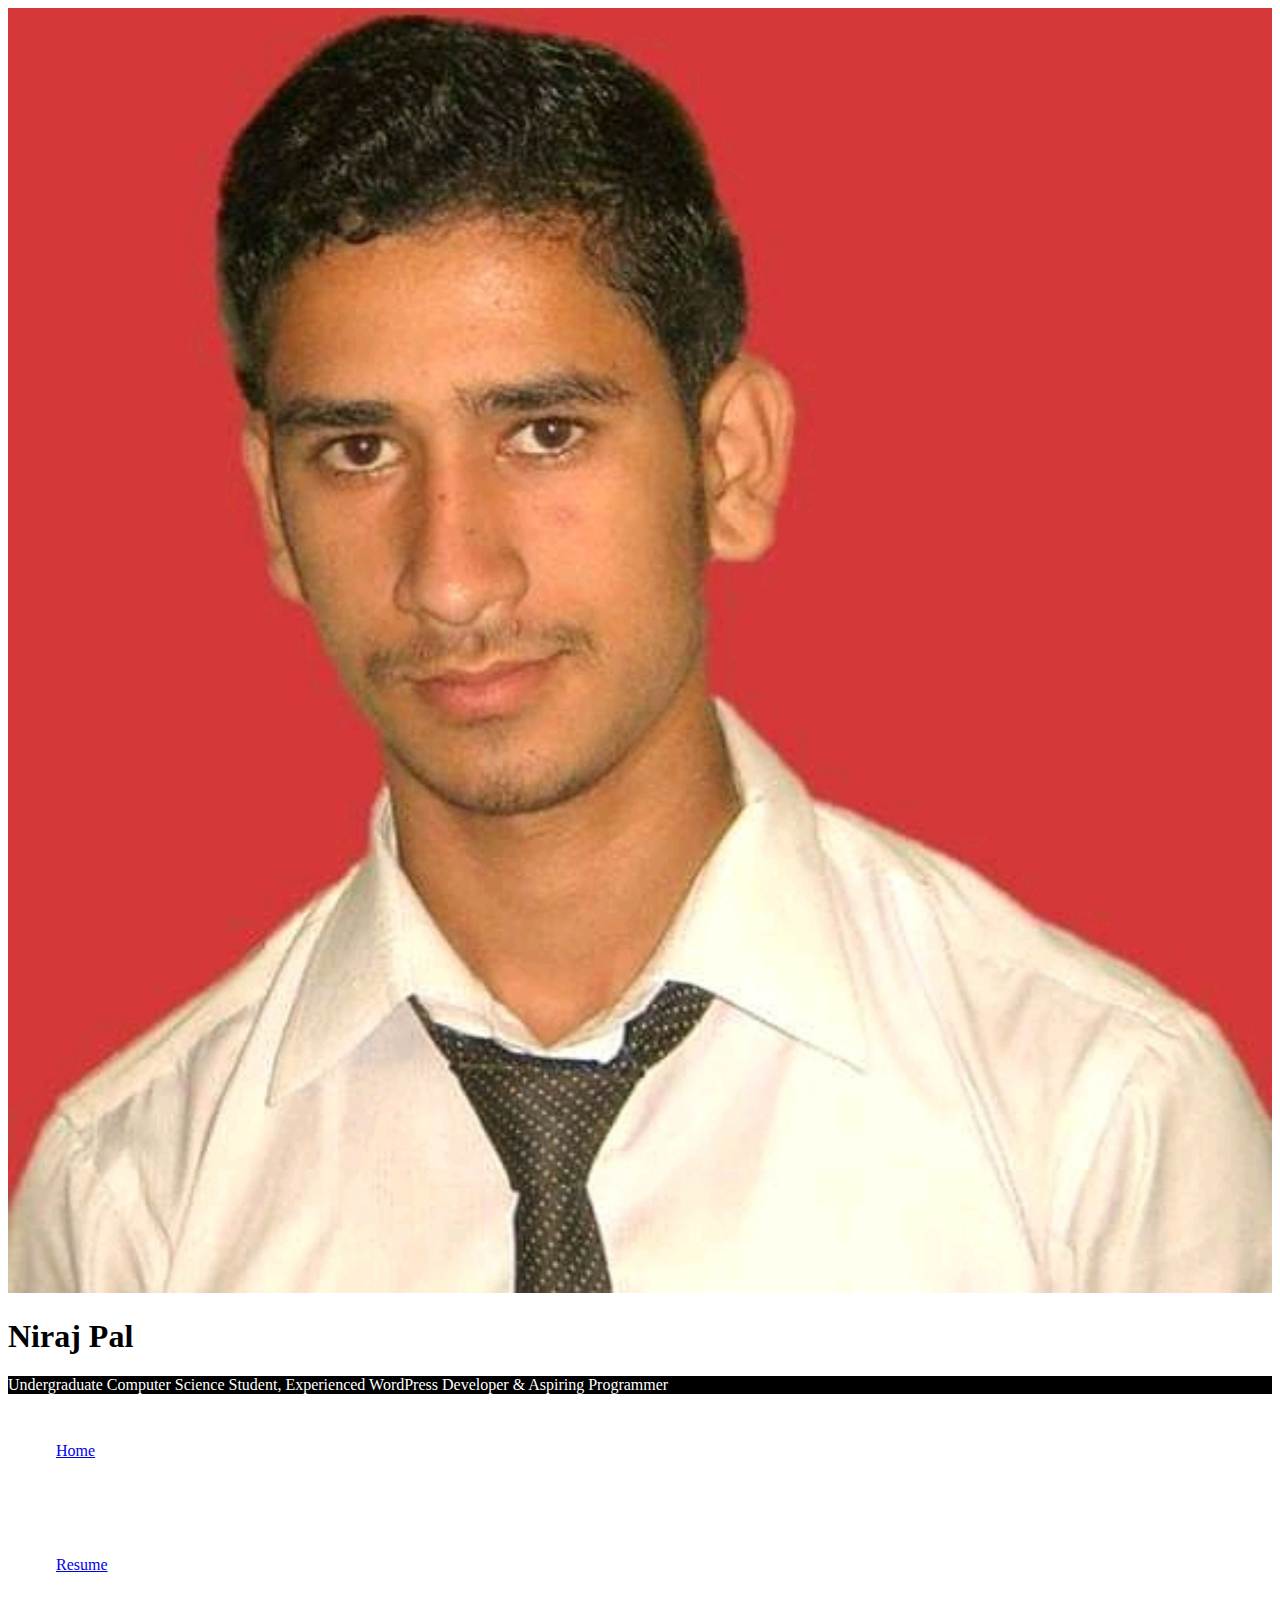
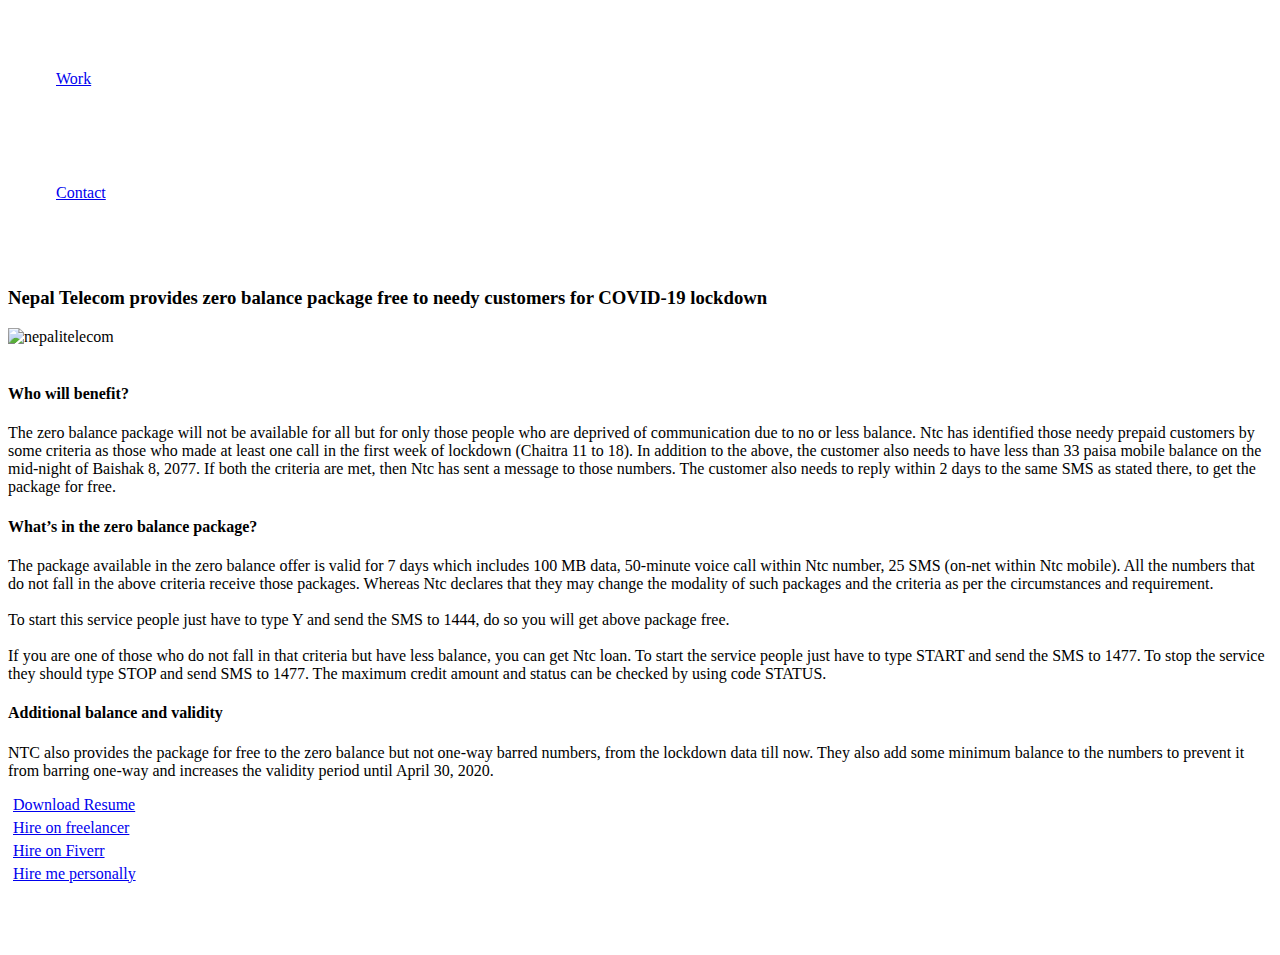
==== blog/free-internet-sms-call-nepal.html @ ddc0607e "free-internet-sms-call-nepal added" ====
<!DOCTYPE html>
<html lang="en">

<head>
    <meta charset="UTF-8">
    <meta name="viewport" content="width=device-width, initial-scale=1.0">
    <meta http-equiv="X-UA-Compatible" content="ie=edge">
    <link rel="stylesheet" href="https://use.fontawesome.com/releases/v5.0.13/css/all.css"
        integrity="sha384-DNOHZ68U8hZfKXOrtjWvjxusGo9WQnrNx2sqG0tfsghAvtVlRW3tvkXWZh58N9jp" crossorigin="anonymous">
    <link rel="stylesheet" href="https://stackpath.bootstrapcdn.com/bootstrap/4.1.1/css/bootstrap.min.css"
        integrity="sha384-WskhaSGFgHYWDcbwN70/dfYBj47jz9qbsMId/iRN3ewGhXQFZCSftd1LZCfmhktB" crossorigin="anonymous">
    <link rel="stylesheet" href="/css/style.css">
    <meta name="author" content="Niraj Pal">
    <meta name="keywords"
        content="Pal, Palg, Paljee, Niraj, Neeraj, Niraj Pal, Niraj Bahadur Pal, Neeraj Bahadur Pal, palniraj21, nirajpal.com.np, thakuri, Niraj Pal Thakuri, Pal Neeraj np, Pal Neeraj Thaquree, निरज पाल, निरज पाल ठकुरी, निरज बहादुर पाल, निरज बहादुर पाल ठकुरी, Tribhuvan University- Undergraduate Bsc.Csit 2074 Batch Student,Professional WordPress Website Developer from Bedkot-08 Kanchanpur Nepal, Front-end Developer and Back-end in Mahendranagar ">
    <meta name="description" content="Free Internet, Call, SMS package to needy customers for COVID-19 lockdown">
    <title>Nepal Telecom - provides zero balance package</title>
</head>

<body>
    <div>
        <header id="main-header">
            <div class="row no-gutters">
                <div class="col-lg-3 col-md-4">
                    <img src="/img/nirajpal-np.jpg" alt="nirajpal">
                </div>
                <div class="col col-lg-9 col-md-8">
                    <div class="d-flex flex-column">
                        <div class="p-5 bg-dark text-white">
                            <div class="d-flex flex-row justify-content-between align-items-center">
                                <h1 class="display-6">Niraj Pal</h1>
                                <div class="col-2">
                                    <a href="http://twitter.com/palniraj21" target="_blank" class="text-whimsconfigte">
                                        <i class="fab fa-twitter"></i>
                                    </a>
                                </div>
                                <div class="col-2">
                                    <a href="http://facebook.com/nirajpal.com.np" target="_blank" class="text-white">
                                        <i class="fab fa-facebook"></i>
                                    </a>
                                </div>
                                <div class="col-2">
                                    <a href="https://www.youtube.com/channel/UCcf9ApCu5GCNi1Q-yrdDOZQ" target="_blank"
                                        class="text-white">
                                        <i class="fab fa-youtube"></i>
                                    </a>
                                </div>
                                <div class="col-2">
                                    <a href="http://github.com/palniraj" target="_blank" class="text-white">
                                        <i class="fab fa-github"></i>
                                    </a>
                                </div>
                            </div>
                        </div>

                        <div class="p-4 bg-black">
                            Undergraduate Computer Science Student, Experienced WordPress Developer & Aspiring
                            Programmer
                        </div>

                        <div>
                            <div class="d-flex flex-row text-white align-items-stretch text-center">
                                <div class="col-3 port-item p-4 bg-primary" data-target="">
                                    <a class="btn btn-primary" href="/index.html#home" role="button"> <i
                                            class="fas fa-home fa-2x d-block"></i>
                                        <span class="d-none d-sm-block">Home</span></a>
                                </div>
                                <div class="col-3 port-item p-4 bg-success" data-target="">
                                    <a class="btn btn-success" href="/index.html#resume" role="button"> <i
                                            class="fas fa-graduation-cap fa-2x d-block"></i>
                                        <span class="d-none d-sm-block">Resume</span></a>
                                </div>
                                <div class="col-3 port-item p-4 bg-warning" data-target="">
                                    <a class="btn btn-warning" href="/index.html#work" role="button"> <i
                                            class="fas fa-folder-open fa-2x d-block"></i>
                                        <span class="d-none d-sm-block">Work</span></a>
                                </div>
                                <div class="col-3 port-item p-4 bg-danger" data-target="">
                                    <a class="btn btn-danger" href="/index.html#contact" role="button"> <i
                                            class="fas fa-envelope fa-2x d-block"></i>
                                        <span class="d-none d-sm-block">Contact</span></a>
                                </div>
                            </div>
                        </div>
                    </div>
                </div>
            </div>
        </header>

        <div class="container">
            <br>
            <h3 class="m-5">Nepal Telecom provides zero balance package free to needy customers for COVID-19 lockdown
            </h3>

            <div class="m-5 ">
                <img src="https://i1.wp.com/www.nepalitelecom.com/wp-content/uploads/2016/09/Nepal-Telecom-central-office-HQ-logo-night-data-pack.jpg?fit=800%2C600&ssl=1"
                    alt="nepalitelecom" style="width: 75%;">
            </div>
            <br>

            <h4 class="m-5">Who will benefit?</h4>

            <p class="m-5">The zero balance package will not be available for all but for only those people who are
                deprived of
                communication due to no or less balance. Ntc has identified those needy prepaid customers by some
                criteria
                as those who made at least one call in the first week of lockdown (Chaitra 11 to 18). In addition to the
                above, the customer also needs to have less than 33 paisa mobile balance on the mid-night of Baishak 8,
                2077. If both the criteria are met, then Ntc has sent a message to those numbers. The customer also
                needs to
                reply within 2 days to the same SMS as stated there, to get the package for free.</p>

            <h4 class="m-5">What’s in the zero balance package?</h4>

            <p class="m-5"> The package available in the zero balance offer is valid for 7 days which includes

                100 MB data,
                50-minute voice call within Ntc number,
                25 SMS (on-net within Ntc mobile).
                All the numbers that do not fall in the above criteria receive those packages. Whereas Ntc declares that
                they may change the modality of such packages and the criteria as per the circumstances and requirement.
                <br><br> To start this service people just have to type Y and send the SMS to 1444, do so you will get
                above package free.

                <br><br> If you are one of those who do not fall in that criteria but have less balance, you can get Ntc
                loan. To start the service people just have to type START and send the SMS to 1477. To stop the service
                they
                should type STOP and send SMS to 1477. The maximum credit amount and status can be checked by using code
                STATUS.</p>

            <h4 class="m-5">Additional balance and validity</h4>

            <p class="m-5"> NTC also provides the package for free to the zero balance but not one-way barred numbers,
                from the lockdown
                data till now. They also add some minimum balance to the numbers to prevent it from barring one-way and
                increases the validity period until April 30, 2020.</p>
        </div>

        <!-- FOOTER -->
        <footer id="main-footer" class="p-5 bg-dark text-white">
            <div class="row">
                <div class="col-lg-3 col-md-6 col-sm-6" style="margin: 5px;">
                    <a href="https://drive.google.com/open?id=1er8BNJ2fMTDMgA_8qVPB_4Gb2seubuuN" target="_blank"
                        class="btn btn-outline-light">
                        <i class="fas fa-download"></i> Download Resume
                    </a>
                </div>

                <div class="col-lg-3 col-md-4 col-sm-4" style="margin: 5px;">
                    <a href="https://www.freelancer.com/u/Palniraj21" target="_blank" class="btn btn-outline-light">
                        <i class="fas fa-mouse-pointer"></i> Hire on freelancer
                    </a>
                </div>

                <div class="col-lg-3 col-md-6 col-sm-6" style="margin: 5px;">
                    <a href="https://www.fiverr.com/nirajpal?up_rollout=true" target="_blank"
                        class="btn btn-outline-light">
                        <i class="fas fa-money-bill-alt"></i> Hire on Fiverr
                    </a>
                </div>

                <div class="col-lg-2 col-md-4 col-sm-4" style="margin: 5px;">
                    <a href="/index.html#contact" data-target="#contact" class="btn btn-outline-light">
                        <i class="fas fa-envelope"></i> Hire me personally
                    </a>
                </div>

            </div><br><br>
            <div class="col-sm">
                <div class="glow">
                    Copyright ©
                    <script>document.write(new Date().getFullYear());</script> All rights reserved | Niraj Bdr. Pal
                </div>

            </div>
        </footer>
    </div>



    <script src="https://code.jquery.com/jquery-3.3.1.min.js"
        integrity="sha256-FgpCb/KJQlLNfOu91ta32o/NMZxltwRo8QtmkMRdAu8=" crossorigin="anonymous"></script>
    <script src="https://cdnjs.cloudflare.com/ajax/libs/popper.js/1.14.3/umd/popper.min.js"
        integrity="sha384-ZMP7rVo3mIykV+2+9J3UJ46jBk0WLaUAdn689aCwoqbBJiSnjAK/l8WvCWPIPm49"
        crossorigin="anonymous"></script>
    <script src="https://stackpath.bootstrapcdn.com/bootstrap/4.1.1/js/bootstrap.min.js"
        integrity="sha384-smHYKdLADwkXOn1EmN1qk/HfnUcbVRZyYmZ4qpPea6sjB/pTJ0euyQp0Mk8ck+5T"
        crossorigin="anonymous"></script>

    <script>
        $(document).ready(function () {
            $('.port-item').click(function () {
                $('.collapse').collapse('hide');
            });

        });

    </script>
</body>

</html>
---- css/style.css ----
#main-header img {
  width: 100%;
  height: 100%;
}

#main-header .port-item {
  width: 30%;
}

#main-header .port-item:hover {
  opacity: 0.8;
  cursor: pointer;
}

.bg-black {
  color: #fff;
  background: #000;
}

.glow {
  font-size: 20px;
  color: #fff;
  text-align: center;
  -webkit-animation: glow 1s ease-in-out infinite alternate;
  -moz-animation: glow 1s ease-in-out infinite alternate;
  animation: glow 1s ease-in-out infinite alternate;
}

@-webkit-keyframes glow {
  from {
    text-shadow: 0 0 10px #fff, 0 0 20px #fff, 0 0 30px #e60073, 0 0 40px #e60073, 0 0 50px #e60073, 0 0 60px #e60073, 0 0 70px #e60073;
  }
  
  to {
    text-shadow: 0 0 20px #fff, 0 0 30px #ff4da6, 0 0 40px #ff4da6, 0 0 50px #ff4da6, 0 0 60px #ff4da6, 0 0 70px #ff4da6, 0 0 80px #ff4da6;
  }
}


@media (min-width: 1199px) {
  .port-item {
    padding: 3em !important;
  }
}
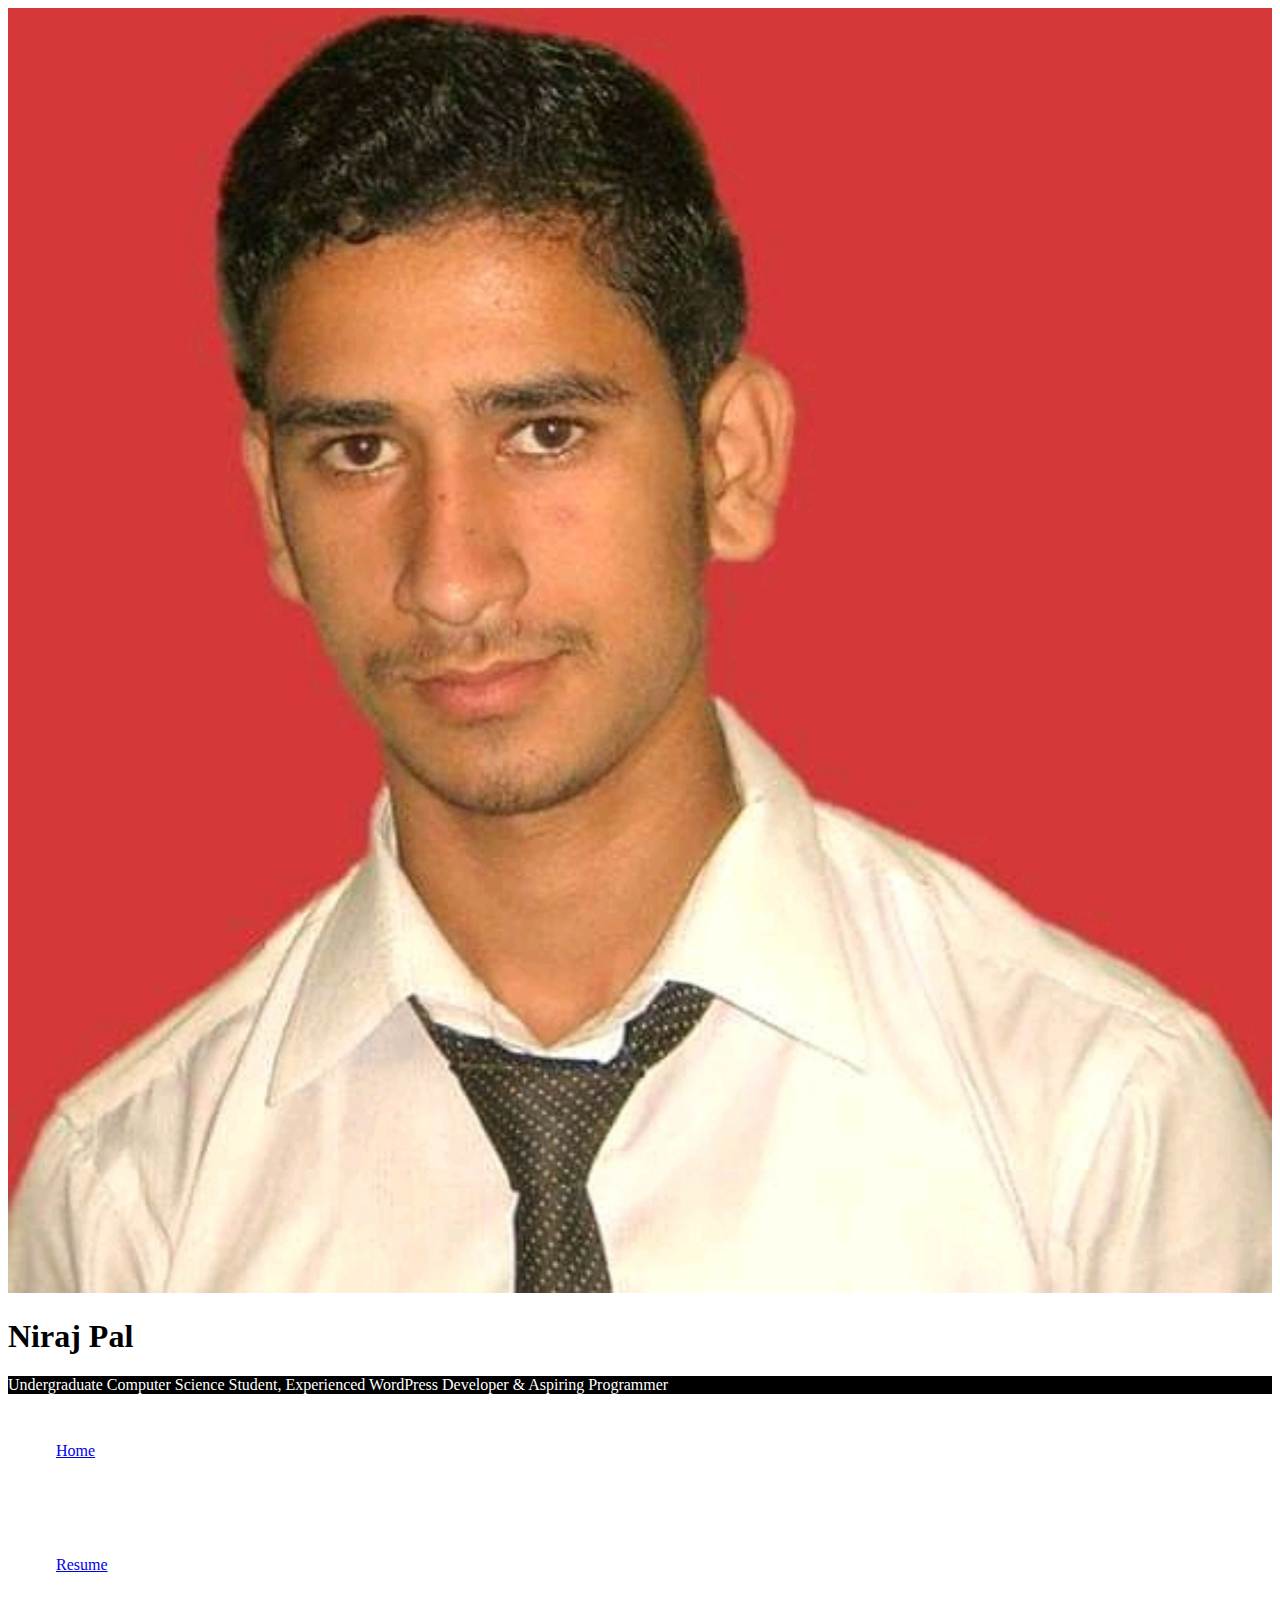
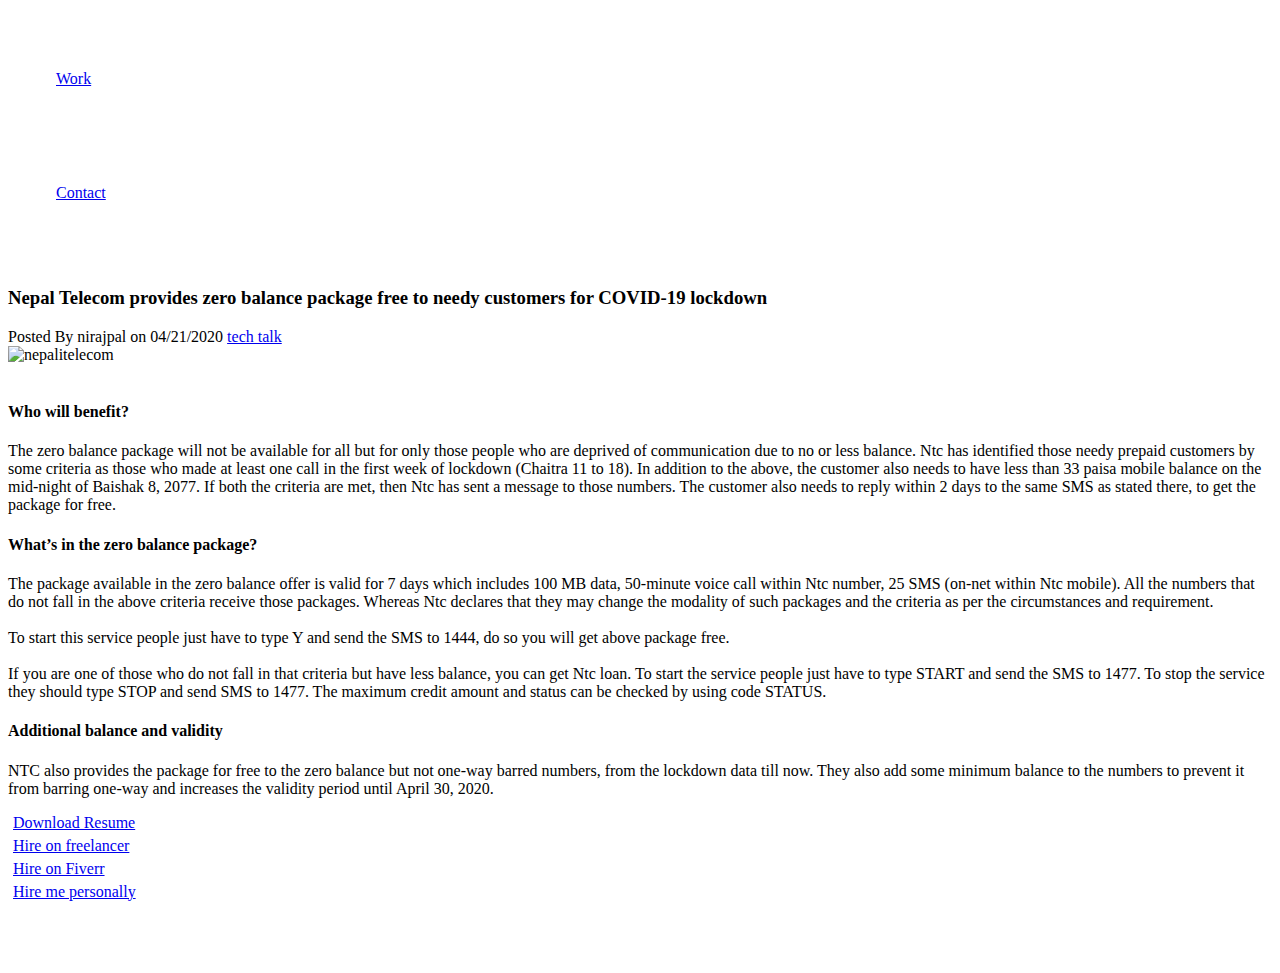
==== commit a90b53e2: "date added" ====
--- a/blog/free-internet-sms-call-nepal.html
+++ b/blog/free-internet-sms-call-nepal.html
@@ -87,10 +87,16 @@
             </div>
         </header>
 
+        <div class="card m-5">
         <div class="container">
             <br>
-            <h3 class="m-5">Nepal Telecom provides zero balance package free to needy customers for COVID-19 lockdown
+            <h3>Nepal Telecom provides zero balance package free to needy customers for COVID-19 lockdown
             </h3>
+
+                <div class="card-meta-blogpost">
+                    Posted By nirajpal on 04/21/2020
+                    <a href="#">tech talk</a>
+                </div>
 
             <div class="m-5 ">
                 <img src="https://i1.wp.com/www.nepalitelecom.com/wp-content/uploads/2016/09/Nepal-Telecom-central-office-HQ-logo-night-data-pack.jpg?fit=800%2C600&ssl=1"
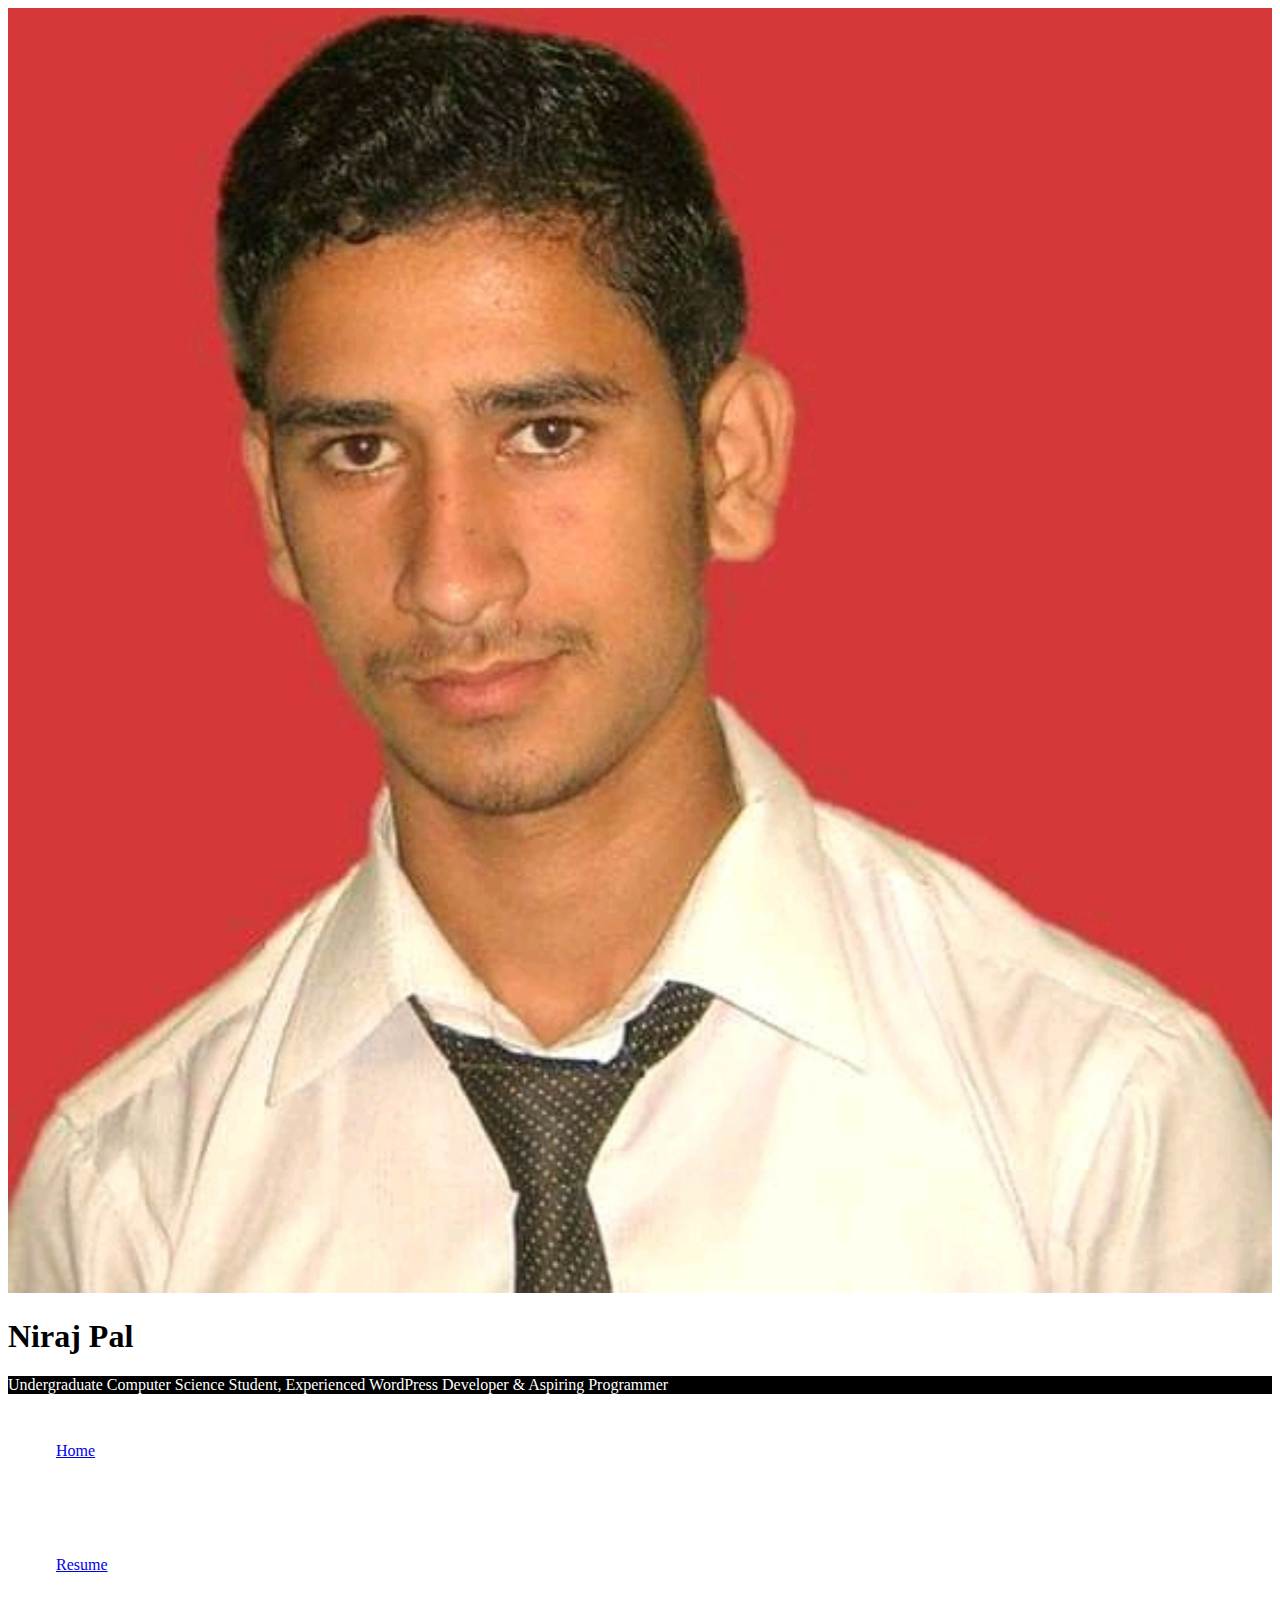
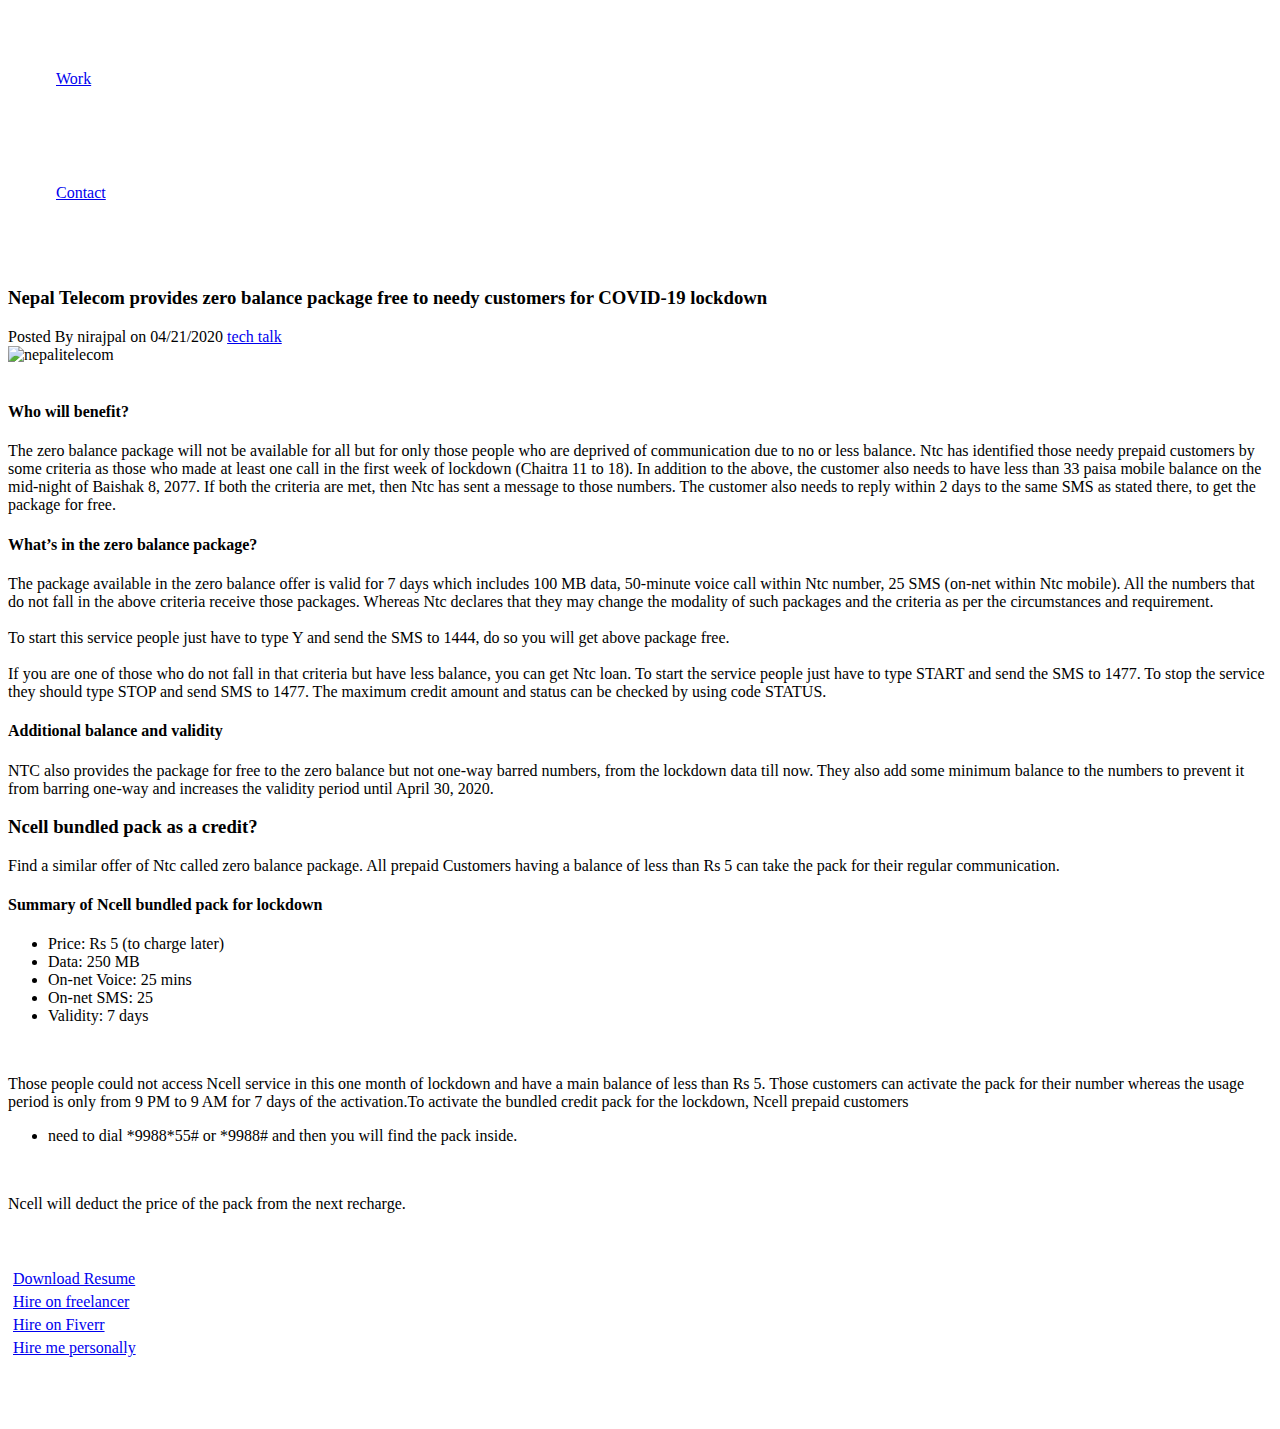
==== commit bdeb9e73: "ncell bundled pack added" ====
--- a/blog/free-internet-sms-call-nepal.html
+++ b/blog/free-internet-sms-call-nepal.html
@@ -87,26 +87,27 @@
             </div>
         </header>
 
-        <div class="card m-5">
-        <div class="container">
+        <div class=" container card">
             <br>
-            <h3>Nepal Telecom provides zero balance package free to needy customers for COVID-19 lockdown
+            <h3 class="mx-5 my-3">Nepal Telecom provides zero balance package free to needy customers for COVID-19
+                lockdown
             </h3>
 
-                <div class="card-meta-blogpost">
-                    Posted By nirajpal on 04/21/2020
-                    <a href="#">tech talk</a>
-                </div>
-
-            <div class="m-5 ">
+            <div class="card-meta-blogpost mx-5 my-3">
+                Posted By nirajpal on 04/21/2020
+                <a href="#">tech talk</a>
+            </div>
+
+            <div class="mx-5 my-3">
                 <img src="https://i1.wp.com/www.nepalitelecom.com/wp-content/uploads/2016/09/Nepal-Telecom-central-office-HQ-logo-night-data-pack.jpg?fit=800%2C600&ssl=1"
                     alt="nepalitelecom" style="width: 75%;">
             </div>
             <br>
 
-            <h4 class="m-5">Who will benefit?</h4>
-
-            <p class="m-5">The zero balance package will not be available for all but for only those people who are
+            <h4 class="mx-5 my-3">Who will benefit?</h4>
+
+            <p class="mx-5 my-3">The zero balance package will not be available for all but for only those people who
+                are
                 deprived of
                 communication due to no or less balance. Ntc has identified those needy prepaid customers by some
                 criteria
@@ -116,9 +117,9 @@
                 needs to
                 reply within 2 days to the same SMS as stated there, to get the package for free.</p>
 
-            <h4 class="m-5">What’s in the zero balance package?</h4>
-
-            <p class="m-5"> The package available in the zero balance offer is valid for 7 days which includes
+            <h4 class="mx-5 my-3">What’s in the zero balance package?</h4>
+
+            <p class="mx-5 my-3"> The package available in the zero balance offer is valid for 7 days which includes
 
                 100 MB data,
                 50-minute voice call within Ntc number,
@@ -134,12 +135,38 @@
                 should type STOP and send SMS to 1477. The maximum credit amount and status can be checked by using code
                 STATUS.</p>
 
-            <h4 class="m-5">Additional balance and validity</h4>
-
-            <p class="m-5"> NTC also provides the package for free to the zero balance but not one-way barred numbers,
+            <h4 class="mx-5 my-3">Additional balance and validity</h4>
+
+            <p class="mx-5 my-3"> NTC also provides the package for free to the zero balance but not one-way barred
+                numbers,
                 from the lockdown
                 data till now. They also add some minimum balance to the numbers to prevent it from barring one-way and
                 increases the validity period until April 30, 2020.</p>
+
+            <h3 class="mx-5 my-3">Ncell bundled pack as a credit?</h3>
+            <p class="mx-5 my-3">Find a similar offer of Ntc called zero balance package. All prepaid Customers having a
+                balance of less than Rs 5 can take the pack for their regular communication. </p>
+
+            <h4 class="mx-5 my-3">Summary of Ncell bundled pack for lockdown</h4>
+            <ul class="mx-5 my-3">
+                <li> Price: Rs 5 (to charge later)</li>
+                <li> Data: 250 MB </li>
+                <li> On-net Voice: 25 mins </li>
+                <li> On-net SMS: 25 </li>
+                <li> Validity: 7 days </li>
+            </ul><br>
+            <p class="mx-5"> Those people could not access Ncell service in this one month of lockdown and have a main
+                balance of less than Rs 5. Those customers can activate the pack for their number whereas the usage
+                period is only from 9 PM to 9 AM for 7 days of the activation.To activate the bundled credit pack for
+                the lockdown, Ncell prepaid customers </p>
+
+            <ul class="mx-5 ">
+                <li>need to dial *9988*55# or *9988# and then you will find the pack inside.</li>
+            </ul> <br>
+            <p class="mx-5">
+                Ncell will deduct the price of the pack from the next recharge. </p><br><br>
+
+
         </div>
 
         <!-- FOOTER -->
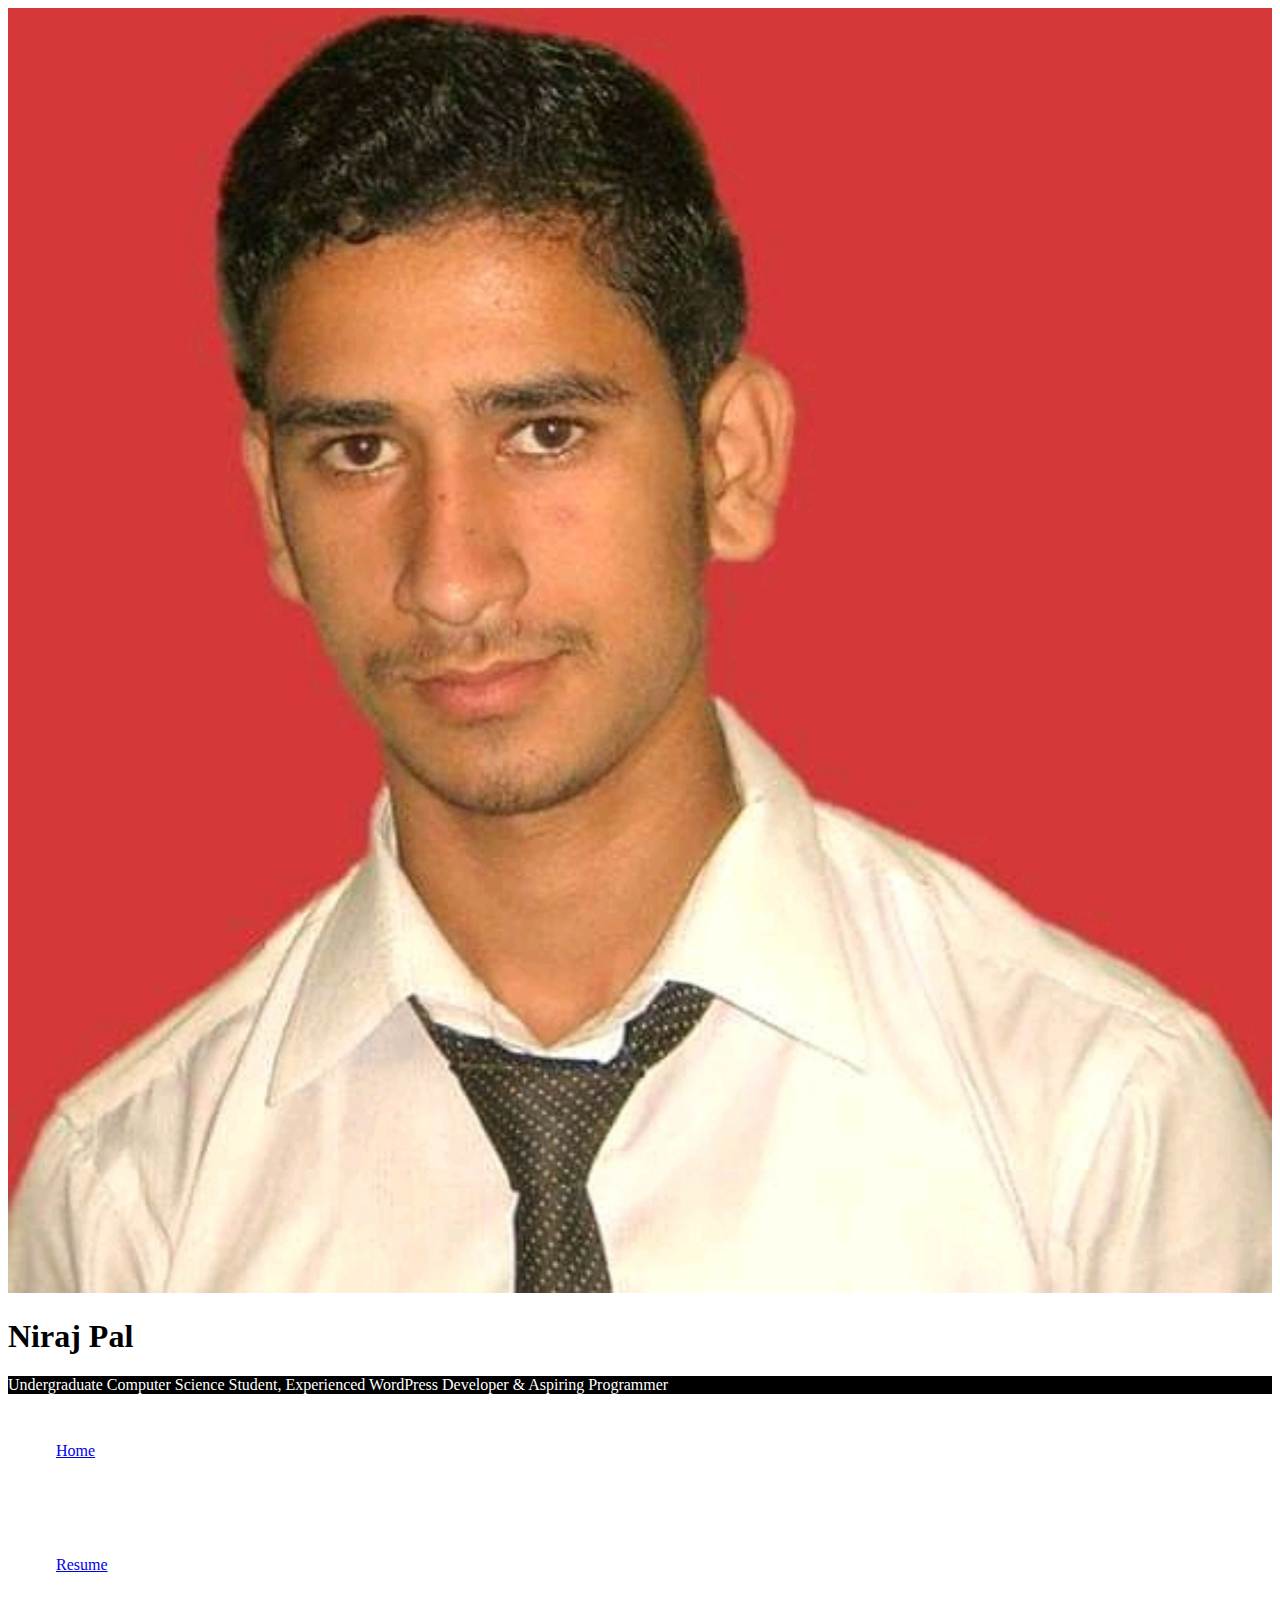
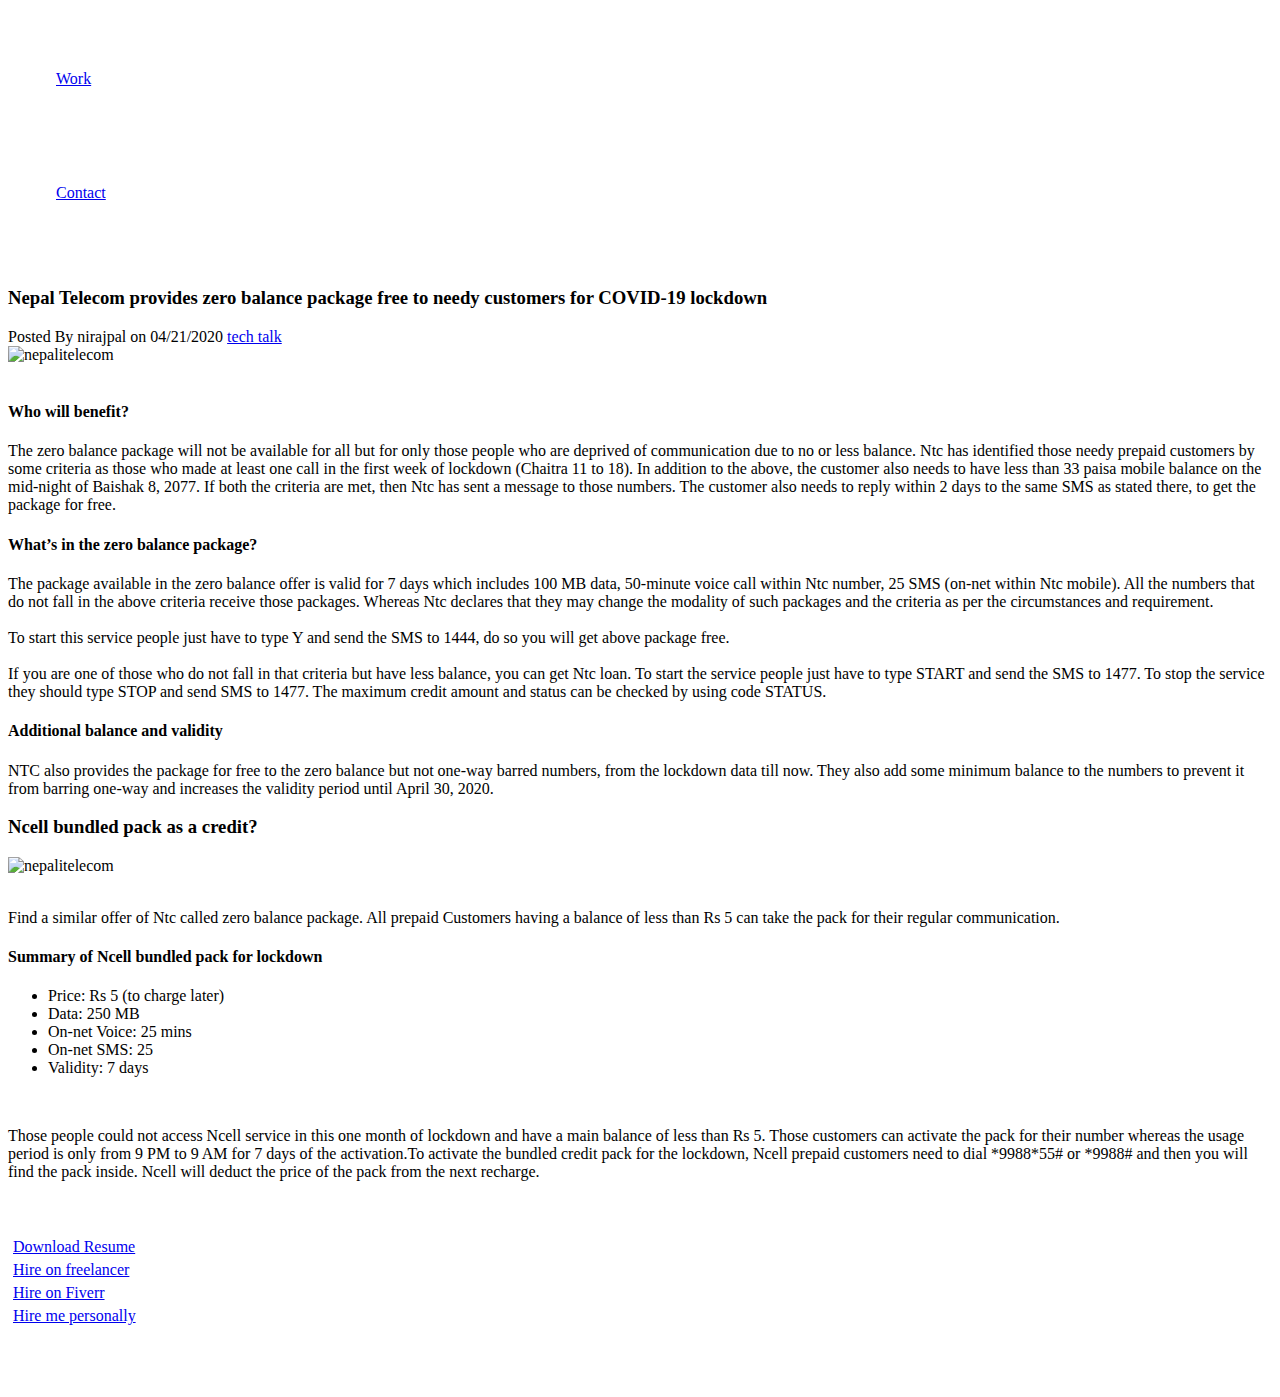
==== commit 0f352d7d: "ncell img added" ====
--- a/blog/free-internet-sms-call-nepal.html
+++ b/blog/free-internet-sms-call-nepal.html
@@ -13,8 +13,8 @@
     <meta name="author" content="Niraj Pal">
     <meta name="keywords"
         content="Pal, Palg, Paljee, Niraj, Neeraj, Niraj Pal, Niraj Bahadur Pal, Neeraj Bahadur Pal, palniraj21, nirajpal.com.np, thakuri, Niraj Pal Thakuri, Pal Neeraj np, Pal Neeraj Thaquree, निरज पाल, निरज पाल ठकुरी, निरज बहादुर पाल, निरज बहादुर पाल ठकुरी, Tribhuvan University- Undergraduate Bsc.Csit 2074 Batch Student,Professional WordPress Website Developer from Bedkot-08 Kanchanpur Nepal, Front-end Developer and Back-end in Mahendranagar ">
-    <meta name="description" content="Free Internet, Call, SMS package to needy customers for COVID-19 lockdown">
-    <title>Nepal Telecom - provides zero balance package</title>
+    <meta name="description" content="Free Internet, Call, SMS Offer package to needy customers for COVID-19 lockdown">
+    <title>Nepal Telecom provides zero balance package & Ncell bundled pack</title>
 </head>
 
 <body>
@@ -93,7 +93,7 @@
                 lockdown
             </h3>
 
-            <div class="card-meta-blogpost mx-5 my-3">
+            <div class="card-meta-blogpost mx-5">
                 Posted By nirajpal on 04/21/2020
                 <a href="#">tech talk</a>
             </div>
@@ -144,6 +144,11 @@
                 increases the validity period until April 30, 2020.</p>
 
             <h3 class="mx-5 my-3">Ncell bundled pack as a credit?</h3>
+            <div class="mx-5 my-3">
+                <img src="https://i0.wp.com/www.nepalitelecom.com/wp-content/uploads/2017/11/Ncell-logo.jpg?fit=740%2C440&ssl=1"
+                    alt="nepalitelecom" style="width: 75%;">
+            </div>
+            <br>
             <p class="mx-5 my-3">Find a similar offer of Ntc called zero balance package. All prepaid Customers having a
                 balance of less than Rs 5 can take the pack for their regular communication. </p>
 
@@ -158,13 +163,7 @@
             <p class="mx-5"> Those people could not access Ncell service in this one month of lockdown and have a main
                 balance of less than Rs 5. Those customers can activate the pack for their number whereas the usage
                 period is only from 9 PM to 9 AM for 7 days of the activation.To activate the bundled credit pack for
-                the lockdown, Ncell prepaid customers </p>
-
-            <ul class="mx-5 ">
-                <li>need to dial *9988*55# or *9988# and then you will find the pack inside.</li>
-            </ul> <br>
-            <p class="mx-5">
-                Ncell will deduct the price of the pack from the next recharge. </p><br><br>
+                the lockdown, Ncell prepaid customers need to dial *9988*55# or *9988# and then you will find the pack inside. Ncell will deduct the price of the pack from the next recharge. </p> <br><br>
 
 
         </div>
